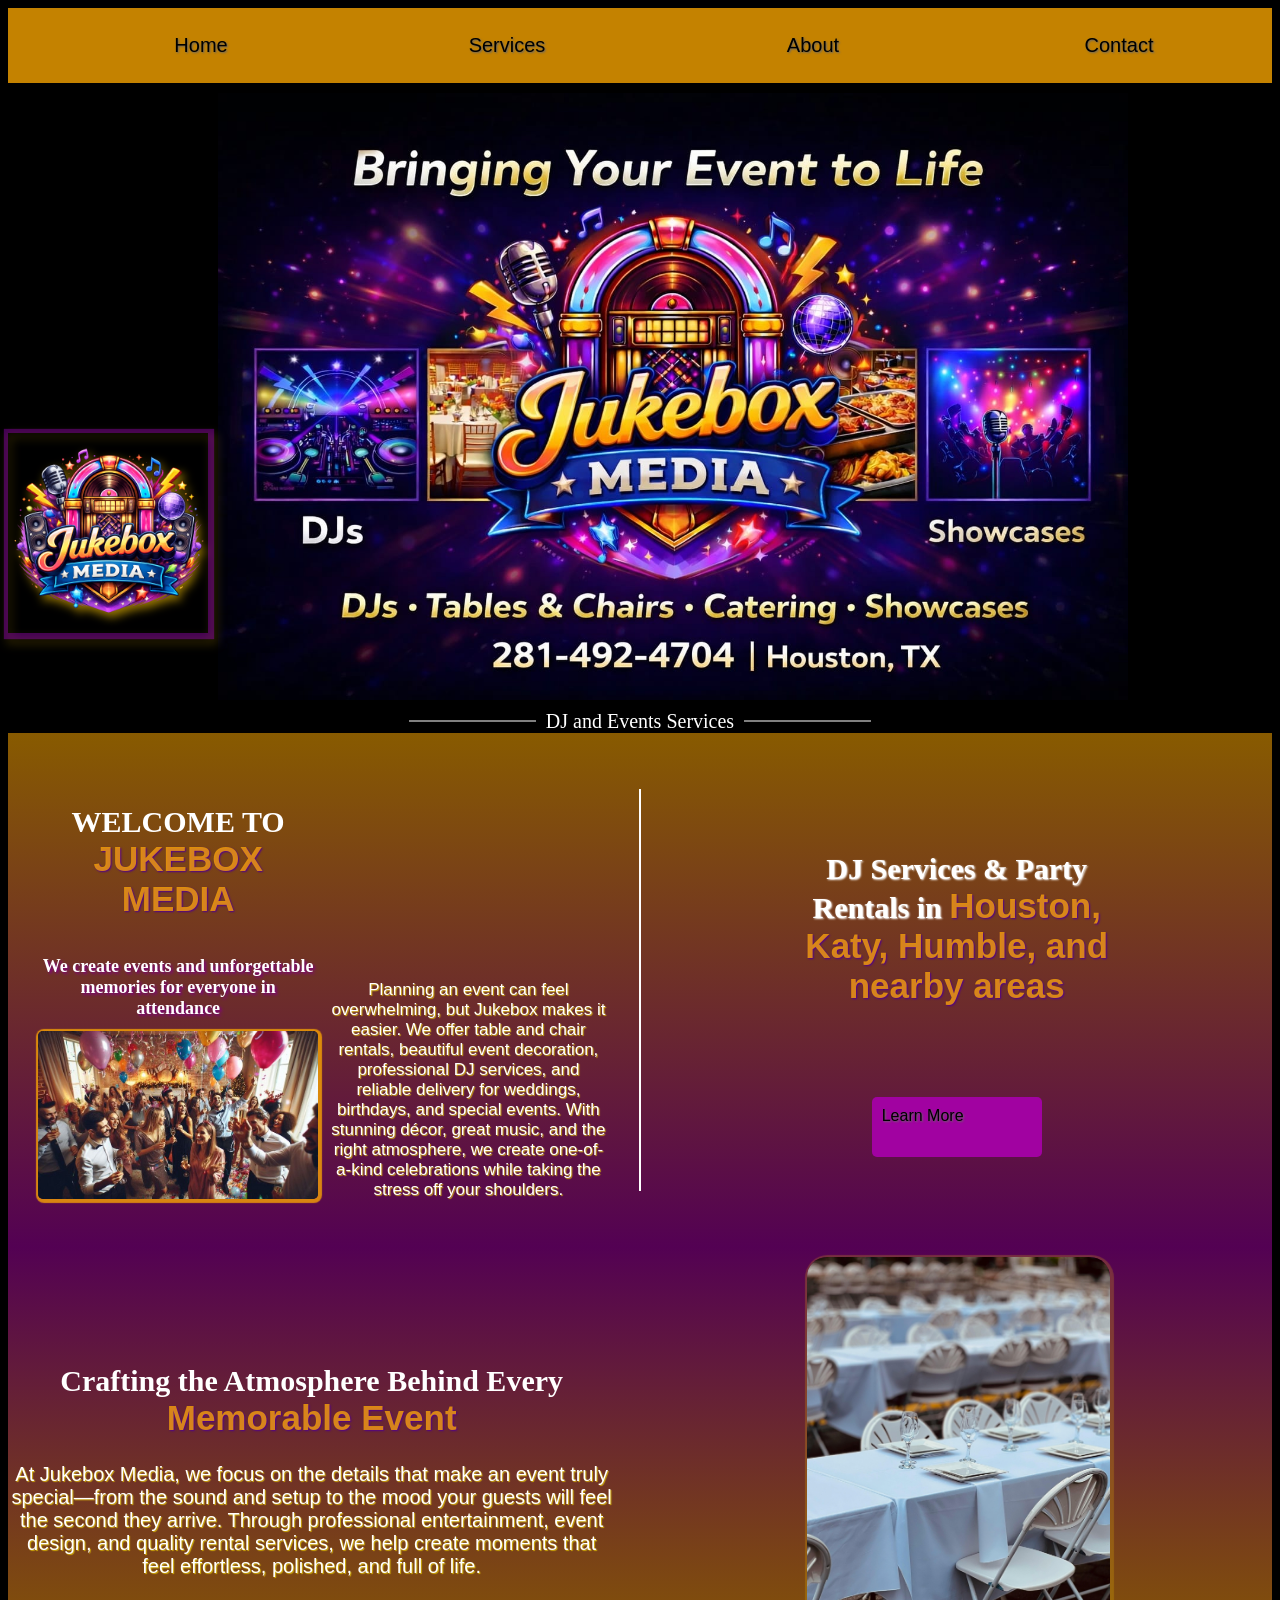
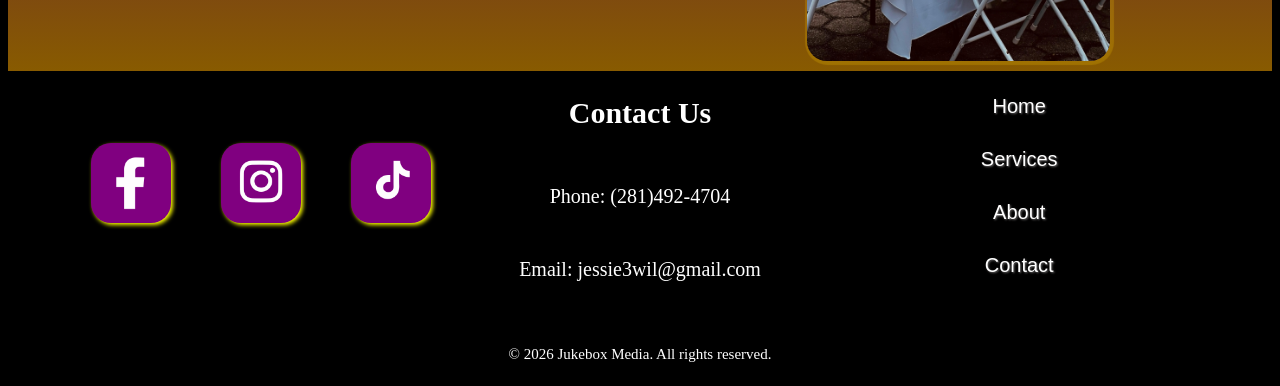
==== index.html @ 6f7a8a5e "Primer commit" ====
<!DOCTYPE html>
<html lang="en">
<head>
    <meta charset="UTF-8">
    <meta name="description" content="Professional DJ services, table and chair rentals, and event decoration in Houston, Katy, Humble, and surrounding areas. We create unforgettable events and lasting memories.">
    <meta name="viewport" content="width=device-width, initial-scale=1.0">
    <link rel="shortcut icon" href="./img/logo.png" type="image/x-icon">
    <link rel="stylesheet" href="./style/style.css">
    <link rel="stylesheet" href="./style/efects.css">
    <link rel="stylesheet" href="./style/sectio1.css">
    <link rel="stylesheet" href="./style/main.css">
    <link rel="stylesheet" href="./style/footer.css">
    <link rel="stylesheet" href="./style/optim.css">
    <title>JukeBox</title>
</head>
<body>
    <header>
        
        <nav class="nav_bar" id="nav">
            <button class="x-btn" id="x-btn">
                X
            </button>
            <ul>
                <li><a href="index.html">Home</a></li>
                <li><a href="services.html">Services</a></li>
                <li><a href="about.html">About</a></li>
                <li><a href="contact.html">Contact</a></li>
            </ul>
        </nav>
        <button class="menu-btn" id="menu-btn">
                ☰
        </button>
        
        <div class="logo_name">

            <img class="logo" src="./img/logo.png" alt="JukeBox Logo">  

            <div class="div-name">
                <img src="./img/img9.jpg" alt="JukeBox Image" class="home-page">
            </div>
            
        </div>

        <div class="service"><div class="bar"></div> DJ and Events Services <div class="bar"></div></div>

        <!-- <img src="./img/" alt="party_events" class="port"> -->
        
    </header>
    <div class="section">
        <div class="section2">
            <div class="section20">
                <h2>WELCOME TO <strong class="stron">JUKEBOX MEDIA</strong></h2>
                <h1 class="mean">We create events and unforgettable memories for everyone in attendance</h1>
                <img src="./img/portada.jpg" alt="Party Events" class="section_img">
            </div>
            <p class="paragraf">
                Planning an event can feel overwhelming, but Jukebox makes it easier. We offer table and chair rentals, beautiful event decoration, professional DJ services, and reliable delivery for weddings, birthdays, and special events. With stunning décor, great music, and the right atmosphere, we create one-of-a-kind celebrations while taking the stress off your shoulders.
            </p>
        </div>

        <div class="line"></div>


        <div class="section3">
            <p class="title_hook">
                DJ Services & Party Rentals in 
                <strong class="important">Houston, Katy, Humble, and nearby areas</strong>
            </p>
            <h2 class="hook">
                
            </h2>
            <!-- <button   class="learn-more">Learn More</button> -->
            <a href="services.html" class="learn-more">Learn More</a>
        </div>
    </div>
    <main class="main">
        <div class="main-div">
            <h2 class="main-div-h2">Crafting the Atmosphere Behind Every <strong class="stron">Memorable Event</strong></h2>
            <span class="main-div-span">
                At Jukebox Media, we focus on the details that make an event truly special—from the sound and setup to the mood your guests will feel the second they arrive. Through professional entertainment, event design, and quality rental services, we help create moments that feel effortless, polished, and full of life.
            </span>
        </div>
        <div class="main-div2">
            <img src="./img/img3.jpg" alt="Event Image" class="main-div-img">
        </div>
    </main>
    <footer>
        <div class="footer">
            <div class="container1">
                    <a href="https://www.facebook.com/share/18eP7RejVk/?mibextid=wwXIfr" target="_blank"><img src="./img/facebook.png" alt="Facebook Icon" class="icon"></a>

                    <a href="https://www.instagram.com/jukebox__media?igsh=aGpxZ21mYmJnamdz&utm_source=qr" target="_blank"><img src="./img/instagram.png" alt="Instagram Icon" class="icon"></a>

                    <a href="https://www.tiktok.com/@jessiejukebox?_r=1&_t=ZT-95Z08Pbz6Ra" target="_blank"><img src="./img/tiktok.png" alt="tiktok Icon" class="icon"></a>
            </div>
            <div class="container">
                <h2 class="footer-h2">Contact Us</h2>
                <p class="footer-p">Phone: (281)492-4704</p>
                <p class="footer-p">Email: jessie3wil@gmail.com</p>
            </div>
            <div class="container">
                <a class="footer-a" href="index.html">Home</a>
                <a class="footer-a" href="services.html">Services</a>
                <a class="footer-a" href="about.html">About</a>
                <a class="footer-a" href="contact.html">Contact</a>
            </div>
        </div>
        <p class="copy">&copy; 2026 Jukebox Media. All rights reserved.</p>
    </footer>
    <script src="script.js"></script>
</body>
</html>
---- style/style.css ----
body{
    /* font-family: Arial, Helvetica, sans-serif; */
    background-color: rgb(0, 0, 0);
}
.menu-btn{
    display: none;
}
.x-btn{
    display: none;
}

header{
    width: 100%;
    height: auto;
    margin: 0px;
    background-color: rgb(0, 0, 0);
    display: flex;
    flex-direction: column;
    align-items: center;
    gap: 10px;
}
.nav_bar{
    width: 100%;
    height: auto;
    /* border: black 1px solid; */
    background-color:rgba(255, 170, 0, 0.77) ;
}
ul{
    width: 100%;
    height: auto;
    

    display: flex;
    flex-direction: row;
    justify-content: space-around;
    align-items: center;
}
li{
    width: 25%;
    height: auto;
    padding: 10px;
    list-style: none;
    text-align: center;
    /* border: 1px solid black; */
}
a{
    width: 100%;
    height: auto;
    padding: 10px;
    text-decoration: none;
    color: black;
    font-size: 20px;
    text-shadow: 1px 1px 2px rgb(103, 101, 101);
    /* border: 1px solid black; */
    font-family: 'Franklin Gothic Medium', 'Arial Narrow', Arial, sans-serif;

    
}
a:hover{
    color: black;
}
.logo_name{
    width: 100%;
    height: auto;
    display: flex;
    flex-direction: row;
    gap: 10px;
}
.logo{
    width: 200px;
    height: 200px;
    margin-top: 340px;
    
    filter: drop-shadow(3px 5px 5px rgba(248, 195, 4, 0.607));
    box-shadow: 1px 1px 1px 5px rgba(208, 0, 255, 0.315);
}
.div-name{
    width: 80%;
    height: auto;
    display: flex;
    flex-direction: column;
    justify-content: center;
    /* border: 1px solid white; */
}

/* .name{
    width: 50%;
    height: auto;
    display: flex;
    justify-content: center;
    align-items: center;
    margin-left: 220px;
    font-size: 90px;
    font-weight: bold;
    border: rgb(75, 75, 75) 1px solid;
    color: rgb(161, 2, 161);
    text-shadow: 2px 5px 2px rgba(255, 221, 0, 0.651);
    box-shadow:1px 1px 1px 2px rgb(75, 75, 75) ;
    background-color: rgba(108, 74, 19, 0.1);
    border-radius: 15px;
} */
/* .name:hover{
    color: rgba(255, 221, 0, 0.651);
    text-shadow: 2px 5px 2px rgb(161, 2, 161);
} */

.home-page{
    width: 100%;
    height: auto;
    display: flex;
    flex-direction: row;
    justify-content: center;
    align-items: center;
}


.service{
    width: 100%;
    height: auto;
    display: flex;
    flex-direction: row;
    justify-content: center;
    align-items: center;
    color: white;
    font-size: 20px;
}
.bar{
    width: 10%;
    height: 2px;
    background-color: grey;
    margin: 0px 10px;
}
.port{
    width: 30%;
    height: 600px;
}
---- style/efects.css ----
.nav_bar {
    list-style: none;
    display: flex;
    gap: 30px;
}

.nav_bar a {
    position: relative;
    text-decoration: none;
    /* color: black; */
    /* font-size: 18px; */
}

.nav_bar a::after {
    content: "";
    position: absolute;
    left: 0;
    bottom: -5px;
    width: 0;
    height: 2px;
    background-color: black;
    transition: width 0.5s ease;
}

.nav_bar a:hover::after {
    width: 100%;
}
---- style/sectio1.css ----
.section{
    width: 100%;
    height: auto;
    display: flex;
    justify-content: center;
    align-items: center;
    /* border: white 1px solid; */
    background: linear-gradient(180deg, rgba(255, 170, 0, 0.532) 0%, rgba(161, 2, 161, 0.518) 100%);
}
.section2{
    width: 50%;
    height: auto;
    padding: 30px;
    display: flex;
    flex-direction: row;
    gap:10px;
    /* border: white 1px solid; */
}
.section20{
    width: 50%;
    height: auto;
    display: flex;
    flex-direction: column;
    justify-content: center;
    align-items: center;
    /* border: 1px solid white; */
}
h2{
    font-size: 30px;
    font-weight: bold;
    color: white;
    text-align: center;
}
.stron{
    font-family: 'Franklin Gothic Medium', 'Arial Narrow', Arial, sans-serif;
    font-size: 35px;
    color: rgba(255, 170, 0, 0.77);
    text-shadow: 1px 1px 2px rgb(81, 0, 138);
}

.mean{
    color: white;
    font-size: 18px;
    text-align: center;
    text-shadow: purple 2px 2px 3px;
}

.paragraf{
    width: 50%;
    height: auto;
    text-align: center;
    /* border: white 1px solid; */
    font-size: 17px;
    padding-top: 200px;
    color: white;
    font-family:'Segoe UI', Tahoma, Geneva, Verdana, sans-serif;
    text-shadow: rgba(255, 230, 0, 0.671) 1px 1px 1px;
}

.section_img{
    width: 100%;
    height: auto;
    box-shadow: 1px 1px 1px 3px rgba(255, 170, 0, 0.77);
    border-radius: 5px;
}


.line{
    width: 1px;
    height: 400px;
    background-color: rgb(255, 5, 255);
    border: 1px solid white;
}

.section3{
    width: 50%;
    height: auto;
    padding: 30px;
    display: flex;
    flex-direction: column;
    justify-content: center;
    align-items: center;
    /* border: yellow 1px solid; */

}

.title_hook{
    width: 60%;
    font-size: 30px;
    font-weight: bold;
    color: white;
    text-align: center;
    text-shadow: 1px 1px 2px white;
}
.important{
    font-family: 'Franklin Gothic Medium', 'Arial Narrow', Arial, sans-serif;
    font-size: 35px;
    color: rgba(255, 170, 0, 0.77);
    text-shadow: 1px 1px 2px rgb(81, 0, 138);
}

.hook{
    color: white;
    font-size: 25px;
    text-align: center;
    text-shadow: purple 2px 2px 3px;
}
.learn-more{
    width: 150px;
    height: 40px;
    background-color: rgb(161, 2, 161);
    font-size: 16px;
    border: none;
    border-radius: 5px;
    cursor: pointer;
    margin-top: 20px;
    /* text-shadow: 1px 1px 2px black; */
    color: black;
}
---- style/main.css ----
.main{
    width: 100%;
    height: auto;
    display: flex;
    flex-direction: row;
    justify-content: center;
    align-items: center;
    gap: 30px;
    background: linear-gradient(360deg, rgba(255, 170, 0, 0.532) 0%, rgba(161, 2, 161, 0.518) 100%);
}
.main-div{
    width: 48%;
    height: auto;
    display: flex;
    flex-direction: column;
    justify-content: center;
    /* border: 1px solid black; */
}
.main-div-h2{
    font-size: 30px;
    font-weight: bold;
    color: white;
    text-align: center;
}
.main-div-span{
    width: 100%;
    height: auto;
    text-align: center;
    /* border: black 1px solid; */
    font-size: 20px;
    
    color: white;
    font-family:'Segoe UI', Tahoma, Geneva, Verdana, sans-serif;
    text-shadow: rgba(255, 230, 0, 0.671) 1px 1px 1px;
}

.main-div2{
    width: 48%;
    height: auto;
    padding: 10px;
    display: flex;
    justify-content: center;
    align-items: center;
}
.main-div-img{
    width: 50%;
    height: auto;
    border-radius: 20px;
    box-shadow: 1px 1px 1px 3px rgba(250, 205, 3, 0.217);
}
---- style/footer.css ----
footer{
    width: 100%;
    height: auto;
    display: flex;
    flex-direction: column;
    justify-content: center;
    align-items: center;
    gap: 30px;
    background: black;
}
.footer{
    width: 100%;
    height: auto;
    display: flex;
    flex-direction: row;
    justify-content: center;
    align-items: center;
}
.icon{
    width: 80px;
    height: auto;
    background: purple;
    border-radius: 20px;
    /* box-shadow:  0 8px 20px rgba(244, 156, 4, 0.815); */
    filter: drop-shadow(2px 2px 2px yellow);
    
}
.container{
    width: 30%;
    height: auto;
    display: flex;
    flex-direction: column;
    justify-content: center;
    align-items: center;
    text-align: center;
    gap: 10px;
    /* border: 1px solid white; */
}
.container1{
    width: 30%;
    height: auto;
    display: flex;
    flex-direction: row;
    justify-content: center;
    align-items: center;
    text-align: center;
    gap: 10px;
    /* border: 1px solid white; */
}
.footer-h2{
    color: white;
    font-size: 30px;
}
.footer-p{
    color: white;
    font-size: 20px;
}
.footer-a{
    color: white;
    font-size: 20px;
    text-decoration: none;
}
.copy{
    color: white;
    font-size: 15px;
}
---- style/optim.css ----
@media (min-width: 2000px) and (max-width: 2560px) {
    a{
        font-size: 45px;
    }
    .logo{
        width: 330px;
        height: 330px;
        margin-top: 575px;
    }
    h2{
        font-size: 75px;
    }
    .stron{
        font-size: 80px;
    }
    .mean{
        font-size: 50px;
    }
    .section_img{
        width: 100%;
        height: auto;
    }
    .paragraf{
        font-size: 33px;
        margin-top: 300px;
    }
    .title_hook{
        font-size: 75px;
    }
    .important{
        font-size: 80px;
    }
    .learn-more{
        width: 250px;
        height: auto;
        font-size: 40px;
        padding: 20px 40px;
        text-align: center;
    }
    .main-div-h2{
        font-size: 70px;
    }
    .main-div-span{
        font-size: 35px;
    }

    /* ---------------------------------------------footer------------------------------ */

    .container1{
        width: 35%;
        height: auto;
        padding: 50px;
    }

    .icon{
        width: 180px;
        height: 180px;
    }
    .footer-h2{
        font-size: 60px;
    }
    .footer-p{
        font-size: 45px;
    }
    .footer-a{
        font-size: 40px;
    }
    .copy{
        font-size: 30px;
        color: rgba(255, 196, 0, 0.715);
    }

    /* ----------------------------------------------services------------------------------ */
    

    #service-h2{
        color: rgba(255, 196, 0, 0.715);
        font-size: 50px;
    }
    .service-h2{
        color: rgba(255, 196, 0, 0.715);
        font-size: 60px;
    }
    .service-p{
        font-size: 35px;
    }

    /* -----------------------------------------------about------------------------------ */
    .p-about{
        font-size: 50px;
    }
    #p-about{
        font-size: 50px;
    }
    .img-about{
        width: 30%;
        height: auto;
    }

    /* -----------------------------------------------contact------------------------------ */
    .contact-hook{
        width: 96%;
        height: auto;
        border:1px solid black;
    }
    .contact-p{
        width: 95%;
        height: auto;
        font-size: 45px;
    }
    
    label{
        /* border: 1px solid black; */
        font-size: 45px;
    }
    .box{
        width: 50%;
        height: auto;
    }
    
    #eventDate,#guestCount,
    #theme,#tables,#catering,#eventDetails,#email
    {
        width: 50%;
        height: 100px;
    }
    .btn{
        width: 675px;
        height: 80px;
        font-size: 40px;
    }
    .box2{
        width: 50px;
        height: 50px;
    }
    input{
        font-size: 35px;
    }
    #catering{
        font-size: 35px;
    }
    input::placeholder,
    textarea::placeholder {
        font-size: 40px;
    }
    option{
        font-size: 20px;
    }
    
}
@media (min-width: 1200px) and (max-width: 1440px){
    a{
        font-size: 20px;
    }
    .home-page{
        width: 90%;
        height: auto;
    }
    /* ------------contact----------------- */

    label{
        width: 80%;
        height: auto;
        font-size: 25px;
        text-align: center;
    }
    input{
        width: 50%;
        height: 60px;
        font-size: 20px;
    }
    .catering{
        width: 50%;
        height: 50px;
        font-size: 20px;
    }

    .box{
        width: 60%;
        height: auto;
        /* border: 5px solid black; */
    }
    textarea{
        width: 50%;
        height: auto;
        font-size: 20px;
    }
    /* .box2{
        width: 100px;
        height: auto;
    } */
}

@media (min-width: 900px) and (max-width:1024px){
    a{
        font-size: 19px;
    }
    .logo{
        width: 150px;
        height: 150px;

        margin-top: 220px;
    }
    .mean{
        font-size: 20px;
    }
    .paragraf{
        font-size: 15px;
    }
    .section3{
        width: 40%;
        height: auto ;
    }
    .learn-more{
        height: auto;
        font-size: 25px;
        text-align: center;
    }
    /* -------------------------------about---------------------------- */

    .p-about{
        width: 70%;
        height: auto;
        font-size: 25px;
        border: 1px solid white;
        border-radius: 20px;
        box-shadow: 1px 1px 1px 2px rgb(255, 221, 0);
        padding: 20px;
    }

    /* -----------------------------contact--------------------------- */
    .contact-p{
        width: 90%;
        height: auto;
        font-size: 20px;
    }
    
    label{
        font-size: 25px;
    }
    input{
        width: 60%;
        height: 50px;
        font-size: 20px;
        /* border: 1px solid red; */
    }
    textarea{
        width: 60%;
        height: auto;
    }
    .box{
        width: 150px;
        height: auto;
        /* border: 1px solid black; */
        text-align: center;
    }
    .catering{
        width: 40%;
        height: 40px;
        font-size: 20px;
    }
    option{
        font-size: 15px;
    }
}

@media (min-width: 765px) and (max-width: 852px){
    .logo-name{
        width: 100%;
        height: auto;
        align-items: center;
    }
    .div-name{
        width: 100%;
        height: auto;
        align-items: center;
    }
    .home-page{
        width: 100%;
        height: auto;
        /* margin-left: 150px; */
    }
    .logo{
        display: none;
    }
    .section{
        width: 100%;
        height: auto;

        display: flex;
        flex-direction: column;
        justify-content: center;
        text-align: center;
    }
    .section2{
        width: 90%;
        height: auto;
        /* border: 1px solid white; */
        display: flex;
        flex-direction: column;
        justify-content: center;
        align-items: center;
        
    }
    .section20{
        width: 100%;
        height: auto;
        /* border: 1px solid black; */
        display: flex;
        flex-direction: column;
        justify-content: center;
        text-align: center;
    }
    .mean{
        font-size: 25px;
    }
    .section_img{
        width: 90%;
        height: auto;
        align-items: center;
    }
    .paragraf{
        width: 90%;
        height: auto;

        font-size: 25px;
        text-align: center;
        /* border: 1px solid black; */
        padding: 6%;
        margin: 0%;

        
    }
    .line{
        width: 90%;
        height: 1px;
    }
    .section3{
        width: 90%;
        height: auto;
        display: flex;
        flex-direction: column;
        justify-content: center;
        align-items: center;
        /* border: 1px solid white; */
    }
    .learn-more{
        width: 50%;
        height: auto;
        text-align: center;
        font-size: 25px;
    }
    .main{
        width: 100%;
        height: auto;

        display: flex;
        flex-direction: column;
        justify-content: center;
        align-items: center;
        /* border: 1px solid white; */
    }
    .main-div{
        width: 100%;
        height: auto;
        /* border: 5px solid black; */
    }
    .main-div2{
        width: 80%;
        height: auto;
    }
    .main-div-img{
        width: 50%;
        height: auto;
    }

    .footer{
        width: 100%;
        height: auto;

        display: flex;
        flex-direction: column;
        align-items: center;
        /* border: 1px solid white; */
    }
    .container{
        width: 90%;
        height: auto;
    }
    .footer-h2{
        width: 100%;
        height: auto;
        font-size: 40px;
    }
    .footer-p{
        width: 100%;
        height: auto;
        font-size: 30px;
    }
    .footer-a{
        font-size: 30px;
    }
    .copy{
        font-size: 20px;
        color: rgb(255, 187, 0);
        /* border: 1px solid white; */
    }

    /* ---------------------------------service----------------------- */
    .service-div{
        width: 100%;
        height: auto;
        display: flex;
        flex-direction: column;
        align-items: center;
        /* border: 1px solid white; */
    }
    .service-des{
        width: 100%;
        height: auto;
        /* border: 1px solid white; */
    }
    .service-p{
        width: 90%;
        height: auto;
        font-size: 20px;
    }
    .service-h2{
        width: 90%;
        height: auto;
        font-size: 30px;
        /* border: 1px solid white; */
    }
    .service-img{
        width: 50%;
        height: auto;
    }
    /* ---------------------------------------------------about--------------------------- */
    .main-about{
        width: 100%;
        height: auto;
        display: flex;
        flex-direction: column;
        align-items: center;
        /* border: 1px solid white; */
    }
    .p-about{
        width: 80%;
        height: auto;
        font-size: 25px;
        text-align: center;
        /* border: 1px solid white; */
    }
    .service{
        font-size: 30px;
        color: rgb(255, 157, 0);
    }
    
    /* -------------------------------------------------------contact----------------------- */
    
    .contact-hook{
        width: 100%;
        height: auto;
        margin: 0px;
        padding: 0px;
    }
    .contact-p{
        width: 70%;
        height: auto;
        font-size: 20px;
    }
    .div-form{
        width: 100%;
        height: auto;
        padding: 0px;
    }
    .form-group{
        width: 100%;
        height: auto;
        /* border: 1px solid white; */
    }
    .box{
        width: 200px;
        height: auto;
    }
    form{
        width: 100%;
        height: auto;
        /* border: 6px solid rgb(255, 0, 0); */
    }
    label{
        width: 100%;
        height: auto;
        font-size: 25px;
        text-align: center;
    }
    .catering{
        width: 50%;
        height: 30px;
        font-size: 17px;
    }
    input{
        width: 70%;
        height: 35px;
        font-size: 17px;
        
    }
    textarea{
        width: 70%;
        height: auto;
        font-size: 17px;
    }
    .btn{
        width: 300px;
        height: auto;
    }

}
@media (min-width: 390px) and (max-width: 430px){

.x-btn{
        display: block;
        width: 50px;
        height: 50px;
        color: rgb(255, 157, 0);
        /* position: absolute;
        top: 0px;
        right: 0px;  */
        font-size: 20px;
        border-radius: 10px;
        background-color: black;
        margin-left: 100px;
        margin-bottom: -10px;
    }
    .nav_bar{
        display: none;
    }
    .nav_bar.visible{
        width: 50%;
        height: auto;
        display: flex;
        flex-direction: column;
        align-items: center;
        position: absolute;
        top: 0px;
        right: 10px;
        border-radius: 10px;
        background-color: black;
    }
    ul{
        width: 100%;
        height: auto;
        display: flex;
        flex-direction: column;
        align-items: center;
        /* border: 1px solid white; */
        padding: 0px;
        margin: 0px;
        gap: 10px;
    }
    li{
        width: 60%;
        height: auto;
        text-align: center;
        /* border: 1px solid white; */
    }

    a{
        text-align: center;
        font-size: 15px;
        color: white;
    }
    .menu-btn{
        display: block;
        width: 100%;
        height: auto;
        font-size: 28px;
        color: black;
        background-color:rgb(255, 162, 0) ;
        
    }


    a{
        font-size: 15px;
    }
    .logo{
        display: none;
    }
    .div-name{
        width: 100%;
        height: auto;
    }
    .home-page{
        width: 100%;
        height: auto;
    }
    .service{
        color: rgb(255, 153, 0);
    }
    .section{
        width: 100%;
        height: auto;
        display: flex;
        flex-direction: column;
        justify-content: center;

    }
    .section2{
        width: 85%;
        height: auto;
        display: flex;
        flex-direction: column;
        justify-content: center;
        align-items: center;
        /* border: 1px solid white; */
    }
    .section20{
        width: 90%;
        height: auto;
    
    }
    .paragraf{
        width: 90%;
        height: auto;
        padding: 0px;
    }
    .line{
        width: 90%;
        height: 1px;
    }
    .section3{
        width: 90%;
        height: auto;
    }
    .title_hook{
        width: 100%;
        height: auto;
    }
    .learn-more{
        padding: 5px;
        font-size: 25px;
        text-align: center;
    }

    .main{
        width: 100%;
        height: auto;
        display:flex;
        flex-direction: column;
        justify-content: center;
        align-items: center;
    }
    .main-div{
        width: 100%;
        height: auto;
    }
    .main-div-h2{
        width: 95%;
        height: auto;
    }
    .main-div-span{
        width: 95%;
        height: auto;
    }
    .main-div-2{
        width: 100%;
        height: auto;
    }
    .main-div-img{
        width: 100%;
        height: auto;
    }

    /* -------------------------------------footer--------------------- */
    .footer{
        width: 100%;
        height: auto;

        display: flex;
        flex-direction: column;
        justify-content: center;
        align-items: center;
        margin-top: 100px;
    }
    .container{
        width: 95%;
        height: auto;
    }
    .copy{
        color: rgb(255, 140, 0);
    }

/* -----------------------------------------------------services-------------------------------- */
    .service-div{
        width: 90%;
        height: auto;
        display: flex;
        flex-direction: column;
        justify-content: center;
        align-items: center;
    }

    .service-des{
        width: 90%;
        height: auto;
        display: flex;
        flex-direction: column;
        justify-content: center;
        align-items: center;
    }
    .service-img{
        width: 100%;
        height: auto;
    }
    /* -------------------------------------------------about----------------------------------- */

    .main-about{
        width: 95%;
        height: auto;
    }
    .p-about{
        width: 95%;
        height: auto;
        font-size: 13px;
    }

    /* ------------------------------------------------------contact--------------------- */

    .contac-hook{
        width: 100%;
        height: auto;
        padding: 0;
        margin: 0;
        align-items: center;
    }
    .contact-p{
        width: 100%;
        height: auto;
        font-size: 17px;
        padding: 0%;
        margin: 0;
    }
    .div-form{
        width: 100%;
        height: auto;
        padding: 0;
        margin: 0;
    }
    label{
        font-size: 18px;
    }
    input{
        width: 100%;
        height: 40px;
        font-size: 15px;
    }
    .box{
        width: 150px;
        height: auto;
        /* border: 1px solid black; */
    }
    .catering{
        width: 80%;
        height: auto;
        font-size: 18px;
    }
    textarea{
        width: 100%;
        height: auto;
    }
    .btn{
        width: 100%;
        height: auto;
        font-size: 18px;
    }

}

@media (min-width: 325px) and (max-width: 375px){
    .x-btn{
        display: block;
        width: 50px;
        height: 50px;
        color: rgb(255, 157, 0);
        /* position: absolute;
        top: 0px;
        right: 0px;  */
        font-size: 20px;
        border-radius: 10px;
        background-color: black;
        margin-left: 100px;
        margin-bottom: -10px;
    }
    .nav_bar{
        display: none;
    }
    .nav_bar.visible{
        width: 50%;
        height: auto;
        display: flex;
        flex-direction: column;
        align-items: center;
        position: absolute;
        top: 0px;
        right: 10px;
        border-radius: 10px;
        background-color: black;
    }
    ul{
        width: 100%;
        height: auto;
        display: flex;
        flex-direction: column;
        align-items: center;
        /* border: 1px solid white; */
        padding: 0px;
        margin: 0px;
        gap: 10px;
    }
    li{
        width: 60%;
        height: auto;
        text-align: center;
        /* border: 1px solid white; */
    }

    a{
        text-align: center;
        font-size: 15px;
        color: white;
    }
    .menu-btn{
        display: block;
        width: 100%;
        height: auto;
        font-size: 20px;
        color: black;
        background-color:rgb(255, 162, 0) ;
        
    }
    a{
        font-size: 15px;
    }
    .logo{
        display: none;
    }
    .div-name{
        width: 100%;
        height: auto;
    }
    .home-page{
        width: 100%;
        height: auto;
    }
    .service{
        color: rgb(255, 153, 0);
    }
    .section{
        width: 100%;
        height: auto;
        display: flex;
        flex-direction: column;
        justify-content: center;

    }
    .section2{
        width: 85%;
        height: auto;
        display: flex;
        flex-direction: column;
        justify-content: center;
        align-items: center;
        /* border: 1px solid white; */
    }
    .section20{
        width: 90%;
        height: auto;
    
    }
    .paragraf{
        width: 90%;
        height: auto;
        padding: 0px;
    }
    .line{
        width: 90%;
        height: 1px;
    }
    .section3{
        width: 90%;
        height: auto;
    }
    .title_hook{
        width: 100%;
        height: auto;
    }
    .learn-more{
        padding: 5px;
        font-size: 25px;
        text-align: center;
    }

    .main{
        width: 100%;
        height: auto;
        display:flex;
        flex-direction: column;
        justify-content: center;
        align-items: center;
    }
    .main-div{
        width: 100%;
        height: auto;
    }
    .main-div-h2{
        width: 95%;
        height: auto;
    }
    .main-div-span{
        width: 95%;
        height: auto;
    }
    .main-div-2{
        width: 100%;
        height: auto;
    }
    .main-div-img{
        width: 100%;
        height: auto;
    }

    /* -------------------------------------footer--------------------- */
    .footer{
        width: 100%;
        height: auto;

        display: flex;
        flex-direction: column;
        justify-content: center;
        align-items: center;
    }
    .container1{
        width: 95%;
        height: auto;
    }
    /* .icon{
        width: 60px;
        height: auto;
    }
    .container{
        width: 95%;
        height: auto;
    } */
    .copy{
        color: rgb(255, 140, 0);
    }

/* -----------------------------------------------------services-------------------------------- */
    .service-div{
        width: 90%;
        height: auto;
        display: flex;
        flex-direction: column;
        justify-content: center;
        align-items: center;
    }

    .service-des{
        width: 90%;
        height: auto;
        display: flex;
        flex-direction: column;
        justify-content: center;
        align-items: center;
    }
    .service-img{
        width: 100%;
        height: auto;
    }
    /* -------------------------------------------------about----------------------------------- */

    .main-about{
        width: 95%;
        height: auto;
    }
    .p-about{
        width: 95%;
        height: auto;
        font-size: 18px;
    }

    /* ------------------------------------------------------contact--------------------- */

    .contac-hook{
        width: 100%;
        height: auto;
        padding: 0;
        margin: 0;
        align-items: center;
    }
    .contact-p{
        width: 100%;
        height: auto;
        font-size: 17px;
        padding: 0%;
        margin: 0;
    }
    .div-form{
        width: 100%;
        height: auto;
        padding: 0;
        margin: 0;
    }
    label{
        font-size: 18px;
    }
    input{
        width: 100%;
        height: 40px;
        font-size: 15px;
    }
    .box{
        width: 150px;
        height: auto;
    }
    .catering{
        width: 80%;
        height: auto;
        font-size: 18px;
    }
    textarea{
        width: 100%;
        height: auto;
    }
    .btn{
        width: 100%;
        height: auto;
        font-size: 18px;
    }
}
@media (max-width: 320px){
    
    .x-btn{
        display: block;
        width: 50px;
        height: 50px;
        color: rgb(255, 157, 0);
        /* position: absolute;
        top: 0px;
        right: 0px;  */
        font-size: 20px;
        border-radius: 10px;
        background-color: black;
        margin-left: 100px;
        margin-bottom: -10px;
    }
    .nav_bar{
        display: none;
    }
    .nav_bar.visible{
        width: 50%;
        height: auto;
        display: flex;
        flex-direction: column;
        align-items: center;
        position: absolute;
        top: 0px;
        right: 10px;
        border-radius: 10px;
        background-color: black;
    }
    ul{
        width: 100%;
        height: auto;
        display: flex;
        flex-direction: column;
        align-items: center;
        /* border: 1px solid white; */
        padding: 0px;
        margin: 0px;
        gap: 10px;
    }
    li{
        width: 60%;
        height: auto;
        text-align: center;
        /* border: 1px solid white; */
    }

    a{
        text-align: center;
        font-size: 15px;
        color: white;
    }
    .menu-btn{
        display: block;
        width: 100%;
        height: auto;
        font-size: 20px;
        color: black;
        background-color:rgb(255, 162, 0) ;
        
    }
        .logo{
        display: none;
    }
    .div-name{
        width: 100%;
        height: auto;
    }
    .home-page{
        width: 100%;
        height: auto;
    }
    .service{
        color: rgb(255, 153, 0);
    }
    .section{
        width: 100%;
        height: auto;
        display: flex;
        flex-direction: column;
        justify-content: center;

    }
    .section2{
        width: 85%;
        height: auto;
        display: flex;
        flex-direction: column;
        justify-content: center;
        align-items: center;
        /* border: 1px solid white; */
    }
    .section20{
        width: 90%;
        height: auto;
    
    }
    .paragraf{
        width: 90%;
        height: auto;
        padding: 0px;
    }
    .line{
        width: 90%;
        height: 1px;
    }
    .section3{
        width: 90%;
        height: auto;
    }
    .title_hook{
        width: 100%;
        height: auto;
    }
    .learn-more{
        padding: 5px;
        font-size: 25px;
        text-align: center;
    }

    .main{
        width: 100%;
        height: auto;
        display:flex;
        flex-direction: column;
        justify-content: center;
        align-items: center;
    }
    .main-div{
        width: 100%;
        height: auto;
    }
    .main-div-h2{
        width: 95%;
        height: auto;
    }
    .main-div-span{
        width: 95%;
        height: auto;
    }
    .main-div-2{
        width: 100%;
        height: auto;
    }
    .main-div-img{
        width: 100%;
        height: auto;
    }

    /* -------------------------------------footer--------------------- */
    .footer{
        width: 100%;
        height: auto;

        display: flex;
        flex-direction: column;
        justify-content: center;
        align-items: center;
    }
    .container{
        width: 95%;
        height: auto;
    }
    .copy{
        color: rgb(255, 140, 0);
    }

/* -----------------------------------------------------services-------------------------------- */
    .service-div{
        width: 90%;
        height: auto;
        display: flex;
        flex-direction: column;
        justify-content: center;
        align-items: center;
    }

    .service-des{
        width: 90%;
        height: auto;
        display: flex;
        flex-direction: column;
        justify-content: center;
        align-items: center;
    }
    .service-img{
        width: 100%;
        height: auto;
    }
    /* -------------------------------------------------about----------------------------------- */

    .main-about{
        width: 95%;
        height: auto;
    }
    .p-about{
        width: 95%;
        height: auto;
        font-size: 18px;
    }

    /* ------------------------------------------------------contact--------------------- */

    .contac-hook{
        width: 100%;
        height: auto;
        padding: 0;
        margin: 0;
        align-items: center;
    }
    .contact-p{
        width: 100%;
        height: auto;
        font-size: 17px;
        padding: 0%;
        margin: 0;
    }
    .div-form{
        width: 100%;
        height: auto;
        padding: 0;
        margin: 0;
    }
    label{
        font-size: 15px;
    }
    input{
        width: 100%;
        height: 40px;
        font-size: 15px;
    }
    .box{
        width: 150px;
        height: auto;
        /* border: 1px solid black; */
    }
    .catering{
        width: 80%;
        height: auto;
        font-size: 15px;
    }
    textarea{
        width: 100%;
        height: auto;
    }
    .btn{
        width: 100%;
        height: auto;
        font-size: 15px;
    }
}
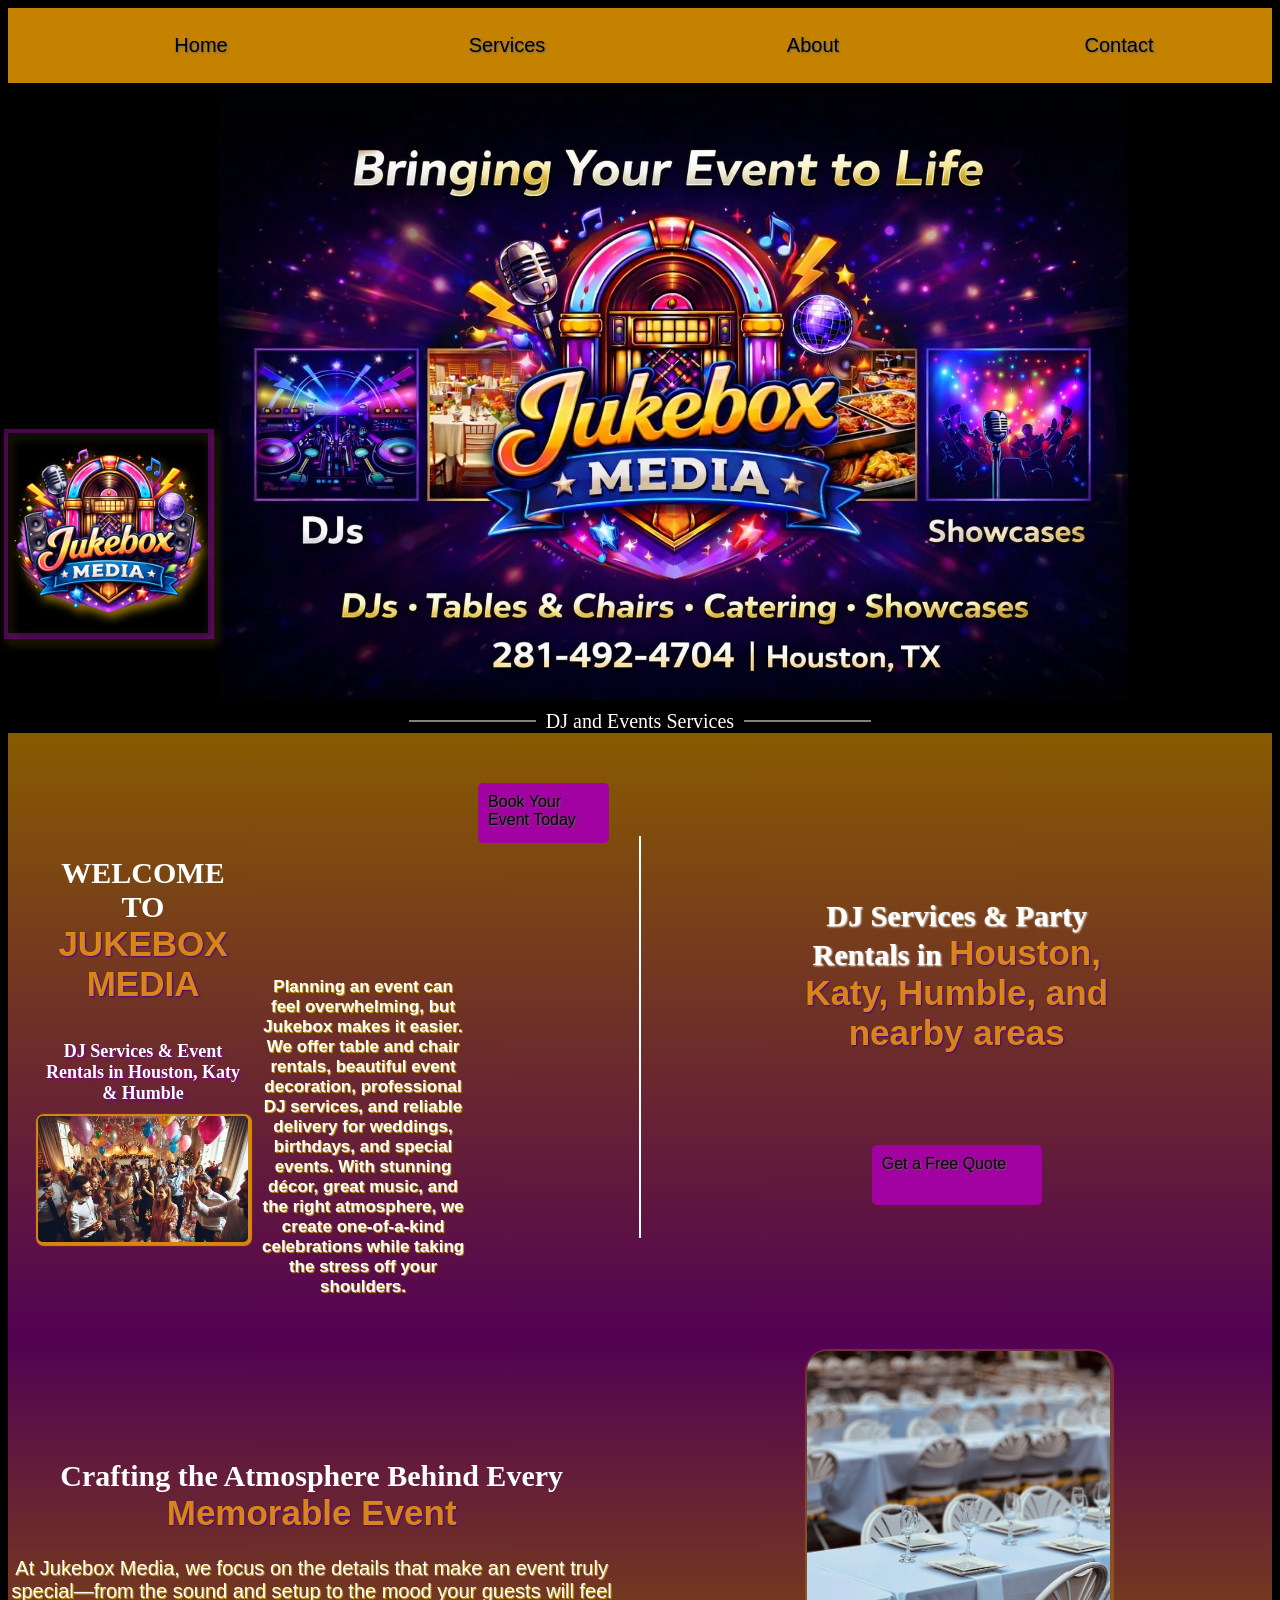
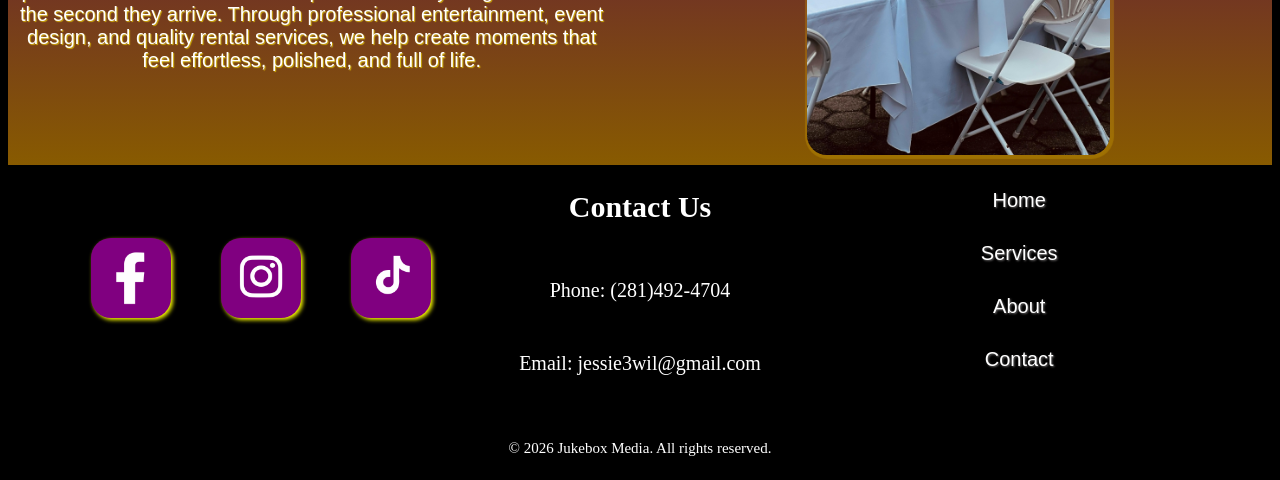
==== commit 31fb286d: "updating structure of html" ====
--- a/index.html
+++ b/index.html
@@ -12,7 +12,7 @@
     <link rel="stylesheet" href="./style/main.css">
     <link rel="stylesheet" href="./style/footer.css">
     <link rel="stylesheet" href="./style/optim.css">
-    <title>JukeBox</title>
+    <title>DJ Services & Event Rentals in Houston | Jukebox Media</title>
 </head>
 <body>
     <header>
@@ -51,12 +51,13 @@
         <div class="section2">
             <div class="section20">
                 <h2>WELCOME TO <strong class="stron">JUKEBOX MEDIA</strong></h2>
-                <h1 class="mean">We create events and unforgettable memories for everyone in attendance</h1>
+                <h1 class="mean">DJ Services & Event Rentals in Houston, Katy & Humble</h1>
                 <img src="./img/portada.jpg" alt="Party Events" class="section_img">
             </div>
-            <p class="paragraf">
+            <h2 class="paragraf">
                 Planning an event can feel overwhelming, but Jukebox makes it easier. We offer table and chair rentals, beautiful event decoration, professional DJ services, and reliable delivery for weddings, birthdays, and special events. With stunning décor, great music, and the right atmosphere, we create one-of-a-kind celebrations while taking the stress off your shoulders.
-            </p>
+            </h2>
+            <a href="contact.html" class="learn-more">Book Your Event Today</a>
         </div>
 
         <div class="line"></div>
@@ -71,7 +72,7 @@
                 
             </h2>
             <!-- <button   class="learn-more">Learn More</button> -->
-            <a href="services.html" class="learn-more">Learn More</a>
+            <a href="contact.html" class="learn-more">Get a Free Quote</a>
         </div>
     </div>
     <main class="main">
--- a/style/optim.css
+++ b/style/optim.css
@@ -516,6 +516,267 @@
         height: auto;
     }
 
+}
+@media (min-width: 431px) and (max-width: 480px){
+    .x-btn{
+        display: block;
+        width: 50px;
+        height: 50px;
+        color: rgb(255, 157, 0);
+        /* position: absolute;
+        top: 0px;
+        right: 0px;  */
+        font-size: 20px;
+        border-radius: 10px;
+        background-color: black;
+        margin-left: 100px;
+        margin-bottom: -10px;
+    }
+    .nav_bar{
+        display: none;
+    }
+    .nav_bar.visible{
+        width: 50%;
+        height: auto;
+        display: flex;
+        flex-direction: column;
+        align-items: center;
+        position: absolute;
+        top: 0px;
+        right: 10px;
+        border-radius: 10px;
+        background-color: black;
+    }
+    ul{
+        width: 100%;
+        height: auto;
+        display: flex;
+        flex-direction: column;
+        align-items: center;
+        /* border: 1px solid white; */
+        padding: 0px;
+        margin: 0px;
+        gap: 10px;
+    }
+    li{
+        width: 60%;
+        height: auto;
+        text-align: center;
+        /* border: 1px solid white; */
+    }
+
+    a{
+        text-align: center;
+        font-size: 15px;
+        color: white;
+    }
+    .menu-btn{
+        display: block;
+        width: 100%;
+        height: auto;
+        font-size: 28px;
+        color: black;
+        background-color:rgb(255, 162, 0) ;
+        
+    }
+
+
+    a{
+        font-size: 15px;
+    }
+    .logo{
+        display: none;
+    }
+    .div-name{
+        width: 100%;
+        height: auto;
+    }
+    .home-page{
+        width: 100%;
+        height: auto;
+    }
+    .service{
+        color: rgb(255, 153, 0);
+    }
+    .section{
+        width: 100%;
+        height: auto;
+        display: flex;
+        flex-direction: column;
+        justify-content: center;
+
+    }
+    .section2{
+        width: 85%;
+        height: auto;
+        display: flex;
+        flex-direction: column;
+        justify-content: center;
+        align-items: center;
+        /* border: 1px solid white; */
+    }
+    .section20{
+        width: 90%;
+        height: auto;
+    
+    }
+    .paragraf{
+        width: 90%;
+        height: auto;
+        padding: 0px;
+    }
+    .line{
+        width: 90%;
+        height: 1px;
+    }
+    .section3{
+        width: 90%;
+        height: auto;
+    }
+    .title_hook{
+        width: 100%;
+        height: auto;
+    }
+    .learn-more{
+        width: 300px;
+        height: auto;
+        padding: 5px;
+        font-size: 25px;
+        text-align: center;
+    }
+
+    .main{
+        width: 100%;
+        height: auto;
+        display:flex;
+        flex-direction: column;
+        justify-content: center;
+        align-items: center;
+    }
+    .main-div{
+        width: 100%;
+        height: auto;
+    }
+    .main-div-h2{
+        width: 95%;
+        height: auto;
+    }
+    .main-div-span{
+        width: 95%;
+        height: auto;
+    }
+    .main-div-2{
+        width: 100%;
+        height: auto;
+    }
+    .main-div-img{
+        width: 100%;
+        height: auto;
+    }
+
+    /* -------------------------------------footer--------------------- */
+    .footer{
+        width: 100%;
+        height: auto;
+
+        display: flex;
+        flex-direction: column;
+        justify-content: center;
+        align-items: center;
+        margin-top: 100px;
+    }
+    .container{
+        width: 95%;
+        height: auto;
+    }
+    .copy{
+        color: rgb(255, 140, 0);
+    }
+
+/* -----------------------------------------------------services-------------------------------- */
+    .service-div{
+        width: 90%;
+        height: auto;
+        display: flex;
+        flex-direction: column;
+        justify-content: center;
+        align-items: center;
+    }
+
+    .service-des{
+        width: 90%;
+        height: auto;
+        display: flex;
+        flex-direction: column;
+        justify-content: center;
+        align-items: center;
+    }
+    .service-img{
+        width: 100%;
+        height: auto;
+    }
+    /* -------------------------------------------------about----------------------------------- */
+
+    .main-about{
+        width: 95%;
+        height: auto;
+    }
+    .p-about{
+        width: 95%;
+        height: auto;
+        font-size: 13px;
+    }
+
+    /* ------------------------------------------------------contact--------------------- */
+
+    .contac-hook{
+        width: 100%;
+        height: auto;
+        padding: 0;
+        margin: 0;
+        align-items: center;
+    }
+    .contact-p{
+        width: 95%;
+        height: auto;
+        font-size: 15px;
+        padding: 3%;
+        margin: 0;
+        color: white;
+    }
+    .div-form{
+        width: 100%;
+        height: auto;
+        padding: 0;
+        margin: 0;
+    }
+    label{
+        font-size: 18px;
+    }
+    input{
+        width: 100%;
+        height: 40px;
+        font-size: 15px;
+    }
+    .box{
+        width: 150px;
+        height: auto;
+        /* border: 1px solid black; */
+    }
+    .catering{
+        width: 80%;
+        height: auto;
+        font-size: 18px;
+    }
+    textarea{
+        width: 100%;
+        height: auto;
+    }
+    .btn{
+        width: 100%;
+        height: auto;
+        font-size: 18px;
+    }
 }
 @media (min-width: 390px) and (max-width: 430px){
 
@@ -639,6 +900,8 @@
         height: auto;
     }
     .learn-more{
+        width: 300px;
+        height: auto;
         padding: 5px;
         font-size: 25px;
         text-align: center;
@@ -897,8 +1160,10 @@
         height: auto;
     }
     .learn-more{
+        width: 300px;
+        height: auto;
         padding: 5px;
-        font-size: 25px;
+        font-size: 20px;
         text-align: center;
     }
 
@@ -1157,8 +1422,10 @@
         height: auto;
     }
     .learn-more{
+        width: 200px;
+        height: auto;
         padding: 5px;
-        font-size: 25px;
+        font-size: 20px;
         text-align: center;
     }
 
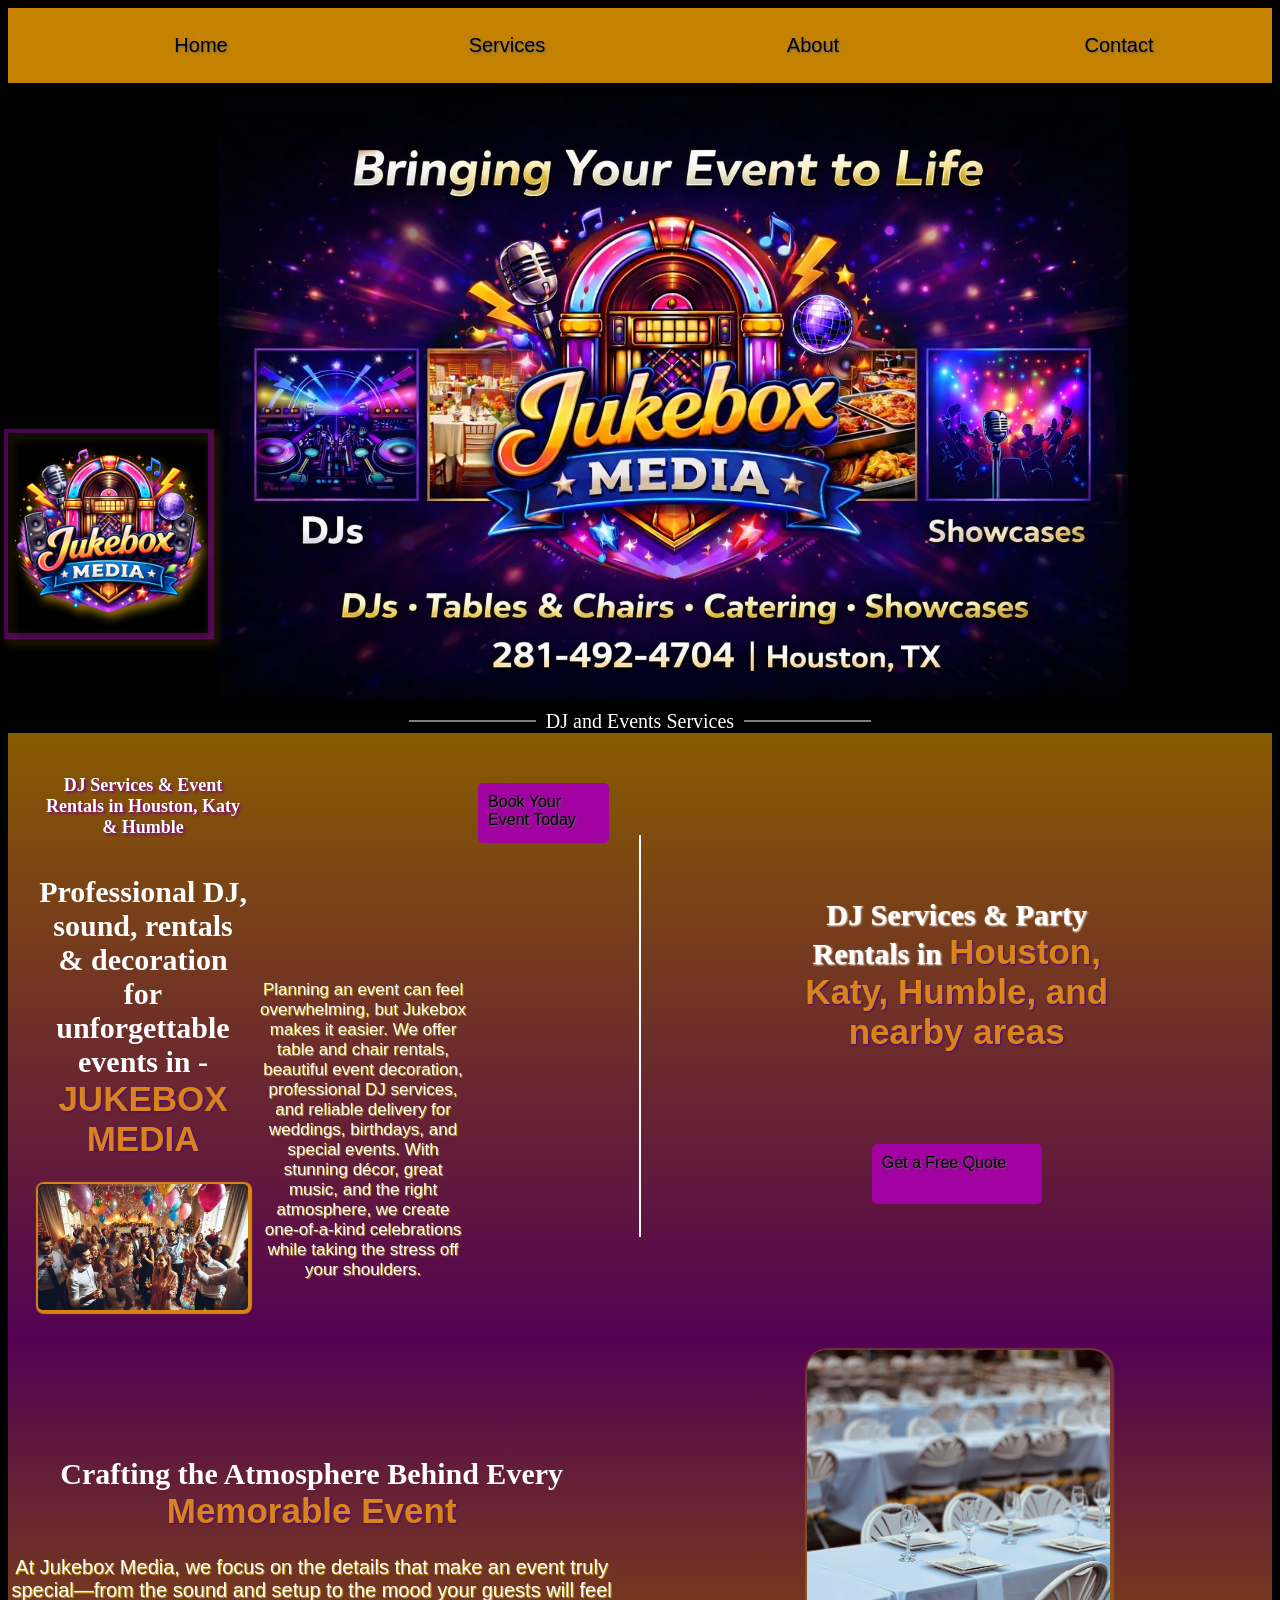
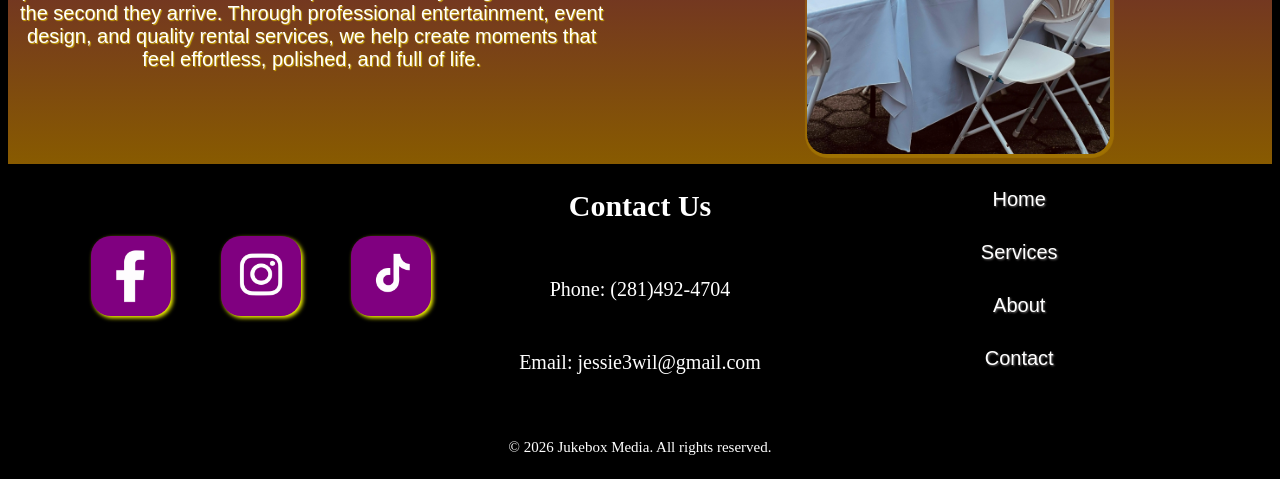
==== commit 027c4f39: "updating structure of html" ====
--- a/index.html
+++ b/index.html
@@ -50,13 +50,13 @@
     <div class="section">
         <div class="section2">
             <div class="section20">
-                <h2>WELCOME TO <strong class="stron">JUKEBOX MEDIA</strong></h2>
                 <h1 class="mean">DJ Services & Event Rentals in Houston, Katy & Humble</h1>
+                <h2>Professional DJ, sound, rentals & decoration for unforgettable events in - <strong class="stron">JUKEBOX MEDIA</strong></h2>
                 <img src="./img/portada.jpg" alt="Party Events" class="section_img">
             </div>
-            <h2 class="paragraf">
+            <p class="paragraf">
                 Planning an event can feel overwhelming, but Jukebox makes it easier. We offer table and chair rentals, beautiful event decoration, professional DJ services, and reliable delivery for weddings, birthdays, and special events. With stunning décor, great music, and the right atmosphere, we create one-of-a-kind celebrations while taking the stress off your shoulders.
-            </h2>
+            </p>
             <a href="contact.html" class="learn-more">Book Your Event Today</a>
         </div>
 
--- a/style/optim.css
+++ b/style/optim.css
@@ -190,6 +190,26 @@
         width: 100px;
         height: auto;
     } */
+
+/* ------------------------------------------about--------------------------- */
+        .ul-about{
+        width: 90%;
+        height: auto;
+        display: flex;
+        flex-direction: column;
+        justify-content: center;
+        /* border: 1px solid white; */
+
+
+    }
+    .li-about{
+        width: 100%;
+        height: auto;
+        color: rgb(255, 170, 0);
+        font-size: 25px;
+        text-align: center;
+    }
+
 }
 
 @media (min-width: 900px) and (max-width:1024px){
@@ -218,7 +238,23 @@
         text-align: center;
     }
     /* -------------------------------about---------------------------- */
-
+            .ul-about{
+        width: 90%;
+        height: auto;
+        display: flex;
+        flex-direction: column;
+        justify-content: center;
+        /* border: 1px solid white; */
+
+
+    }
+    .li-about{
+        width: 100%;
+        height: auto;
+        color: rgb(255, 170, 0);
+        font-size: 25px;
+        text-align: center;
+    }
     .p-about{
         width: 70%;
         height: auto;
@@ -444,6 +480,23 @@
         flex-direction: column;
         align-items: center;
         /* border: 1px solid white; */
+    }
+        .ul-about{
+        width: 90%;
+        height: auto;
+        display: flex;
+        flex-direction: column;
+        justify-content: center;
+        /* border: 1px solid white; */
+
+
+    }
+    .li-about{
+        width: 100%;
+        height: auto;
+        color: rgb(255, 170, 0);
+        font-size: 25px;
+        text-align: center;
     }
     .p-about{
         width: 80%;
@@ -721,6 +774,23 @@
         width: 95%;
         height: auto;
     }
+        .ul-about{
+        width: 90%;
+        height: auto;
+        display: flex;
+        flex-direction: column;
+        justify-content: center;
+        /* border: 1px solid white; */
+
+
+    }
+    .li-about{
+        width: 100%;
+        height: auto;
+        color: rgb(255, 170, 0);
+        font-size: 18px;
+        text-align: center;
+    }
     .p-about{
         width: 95%;
         height: auto;
@@ -983,10 +1053,27 @@
         width: 95%;
         height: auto;
     }
+        .ul-about{
+        width: 90%;
+        height: auto;
+        display: flex;
+        flex-direction: column;
+        justify-content: center;
+        /* border: 1px solid white; */
+
+
+    }
+    .li-about{
+        width: 100%;
+        height: auto;
+        color: rgb(255, 170, 0);
+        font-size: 18px;
+        text-align: center;
+    }
     .p-about{
         width: 95%;
         height: auto;
-        font-size: 13px;
+        font-size: 20px;
     }
 
     /* ------------------------------------------------------contact--------------------- */
@@ -1249,6 +1336,23 @@
     .main-about{
         width: 95%;
         height: auto;
+    }
+        .ul-about{
+        width: 90%;
+        height: auto;
+        display: flex;
+        flex-direction: column;
+        justify-content: center;
+        /* border: 1px solid white; */
+
+
+    }
+    .li-about{
+        width: 100%;
+        height: auto;
+        color: rgb(255, 170, 0);
+        font-size: 18px;
+        text-align: center;
     }
     .p-about{
         width: 95%;
@@ -1504,6 +1608,23 @@
         width: 95%;
         height: auto;
     }
+    .ul-about{
+        width: 90%;
+        height: auto;
+        display: flex;
+        flex-direction: column;
+        justify-content: center;
+        /* border: 1px solid white; */
+
+
+    }
+    .li-about{
+        width: 100%;
+        height: auto;
+        color: rgb(255, 170, 0);
+        font-size: 18px;
+        text-align: center;
+    }
     .p-about{
         width: 95%;
         height: auto;
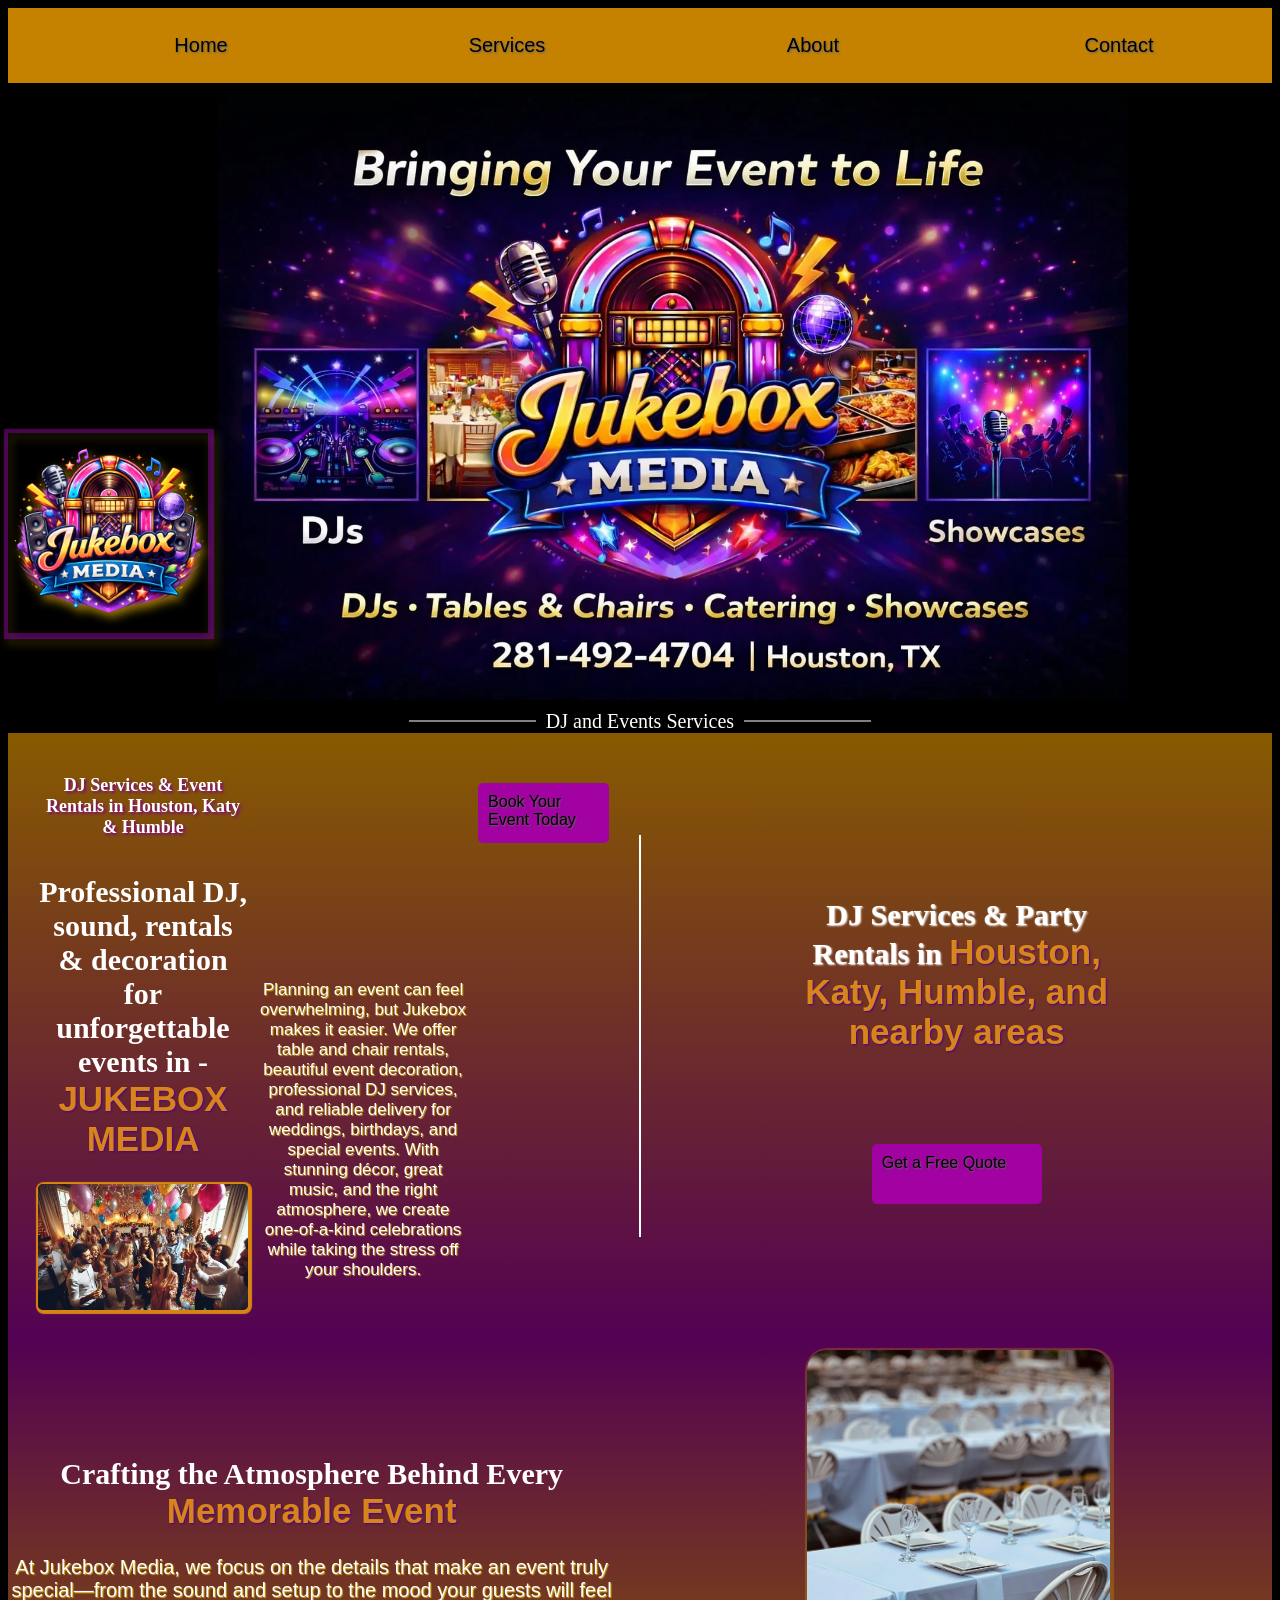
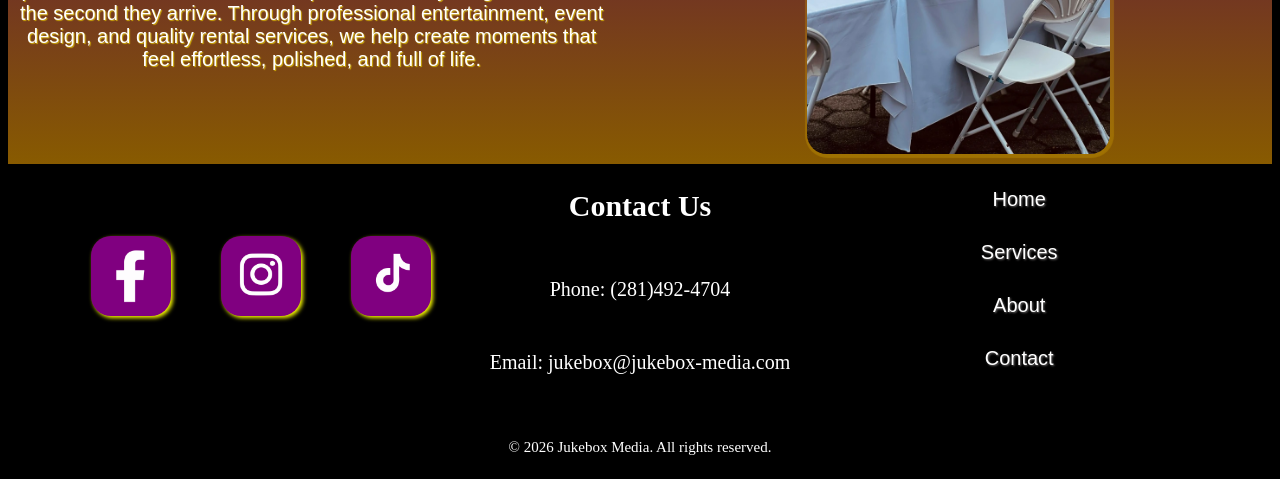
==== commit b8d94172: "cambio general seo" ====
--- a/index.html
+++ b/index.html
@@ -3,9 +3,103 @@
 <html lang="en">
 <head>
     <meta charset="UTF-8">
+    <meta name="viewport" content="width=device-width, initial-scale=1.0">
+
     <meta name="description" content="Professional DJ services, table and chair rentals, and event decoration in Houston, Katy, Humble, and surrounding areas. We create unforgettable events and lasting memories.">
-    <meta name="viewport" content="width=device-width, initial-scale=1.0">
+
+    <meta 
+        name="keywords" 
+        content="DJ services Houston, event rentals Houston, party rentals Houston, table and chair rentals Houston, wedding DJ Houston, birthday party rentals Houston, event decoration Houston, sound system rental Houston, DJ Katy TX, DJ Humble TX, Jukebox Media">
+
+    <meta name="author" content="Jukebox Media">
+    <meta name="robots" content="index, follow">
+    <meta name="language" content="English">
+    <meta name="geo.region" content="US-TX">
+    <meta name="geo.placename" content="Houston">
+    <meta name="geo.position" content="29.7604;-95.3698">
+    <meta name="ICBM" content="29.7604, -95.3698">
+
+    <!-- Open Graph para Facebook / WhatsApp -->
+    <meta property="og:title" content="DJ Services & Event Rentals in Houston | Jukebox Media">
+    <meta property="og:description" content="Professional DJ services, party rentals, sound setup, and event decoration in Houston, Katy,     Humble, and surrounding areas.">
+    <!-- Canonical URL -->
+    <link rel="canonical" href="https://jukebox-media.com/">
+    <meta property="og:url" content="https://jukebox-media.com/">
+    <meta property="og:image" content="https://jukebox-media.com/img/portada.jpg">
+    <meta name="twitter:image" content="https://jukebox-media.com/img/portada.jpg">
+
+    <meta property="og:image" content="https://jukebox-media.com/img/portada.jpg">
+    <meta property="og:type" content="website">
+    <meta property="og:url" content="https://jukebox-media.com/">
+    <meta name="twitter:image" content="https://jukebox-media.com/img/portada.jpg">
+
+    <!-- Twitter / X -->
+    <meta name="twitter:card" content="summary_large_image">
+    <meta name="twitter:title" content="DJ Services & Event Rentals in Houston | Jukebox Media">
+    <meta 
+        name="twitter:description" 
+        content="Book professional DJ services, event rentals, sound setup, and event decoration in Houston, Katy, Humble, and nearby areas with Jukebox Media.">
+
+    <script type="application/ld+json">
+{
+    "@context": "https://schema.org",
+    "@type": "LocalBusiness",
+    "name": "Jukebox Media",
+    "image": "https://jukebox-media.com/img/logo.png",
+    "url": "https://jukebox-media.com/",
+    "telephone": "+1-281-492-4704",
+    "email": "jukebox@jukebox-media.com",
+    "description": "Jukebox Media provides professional DJ services, event rentals, table and chair rentals, sound setup, and event decoration for weddings, birthdays, private parties, corporate events, and special celebrations in Houston, Katy, Humble, and surrounding areas.",
+    "areaServed": [
+        "Houston, TX",
+        "Katy, TX",
+        "Humble, TX",
+        "Cypress, TX",
+        "Spring, TX",
+        "Sugar Land, TX",
+        "Pearland, TX"
+    ],
+    "priceRange": "$$",
+    "sameAs": [
+        "https://www.facebook.com/share/18eP7RejVk/?mibextid=wwXIfr",
+        "https://www.instagram.com/jukebox__media?igsh=aGpxZ21mYmJnamdz&utm_source=qr",
+        "https://www.tiktok.com/@jessiejukebox?_r=1&_t=ZT-95Z08Pbz6Ra"
+    ],
+    "makesOffer": [
+        {
+            "@type": "Offer",
+            "itemOffered": {
+                "@type": "Service",
+                "name": "DJ Services"
+            }
+        },
+        {
+            "@type": "Offer",
+            "itemOffered": {
+                "@type": "Service",
+                "name": "Event Rentals"
+            }
+        },
+        {
+            "@type": "Offer",
+            "itemOffered": {
+                "@type": "Service",
+                "name": "Table and Chair Rentals"
+            }
+        },
+        {
+            "@type": "Offer",
+            "itemOffered": {
+                "@type": "Service",
+                "name": "Event Decoration"
+            }
+        }
+    ]
+}
+    </script>
+
     <link rel="shortcut icon" href="./img/logo.png" type="image/x-icon">
+
     <link rel="stylesheet" href="./style/style.css">
     <link rel="stylesheet" href="./style/efects.css">
     <link rel="stylesheet" href="./style/sectio1.css">
@@ -13,6 +107,7 @@
     <link rel="stylesheet" href="./style/footer.css">
     <link rel="stylesheet" href="./style/optim.css">
     <title>DJ Services & Event Rentals in Houston | Jukebox Media</title>
+
 </head>
 <body>
     <header>
@@ -34,10 +129,10 @@
         
         <div class="logo_name">
 
-            <img class="logo" src="./img/logo.png" alt="JukeBox Logo">  
+            <img class="logo" src="./img/logo.webp" fetchpriority="high" width="200" height="200" alt="evento profecional" alt="JukeBox Logo">  
 
             <div class="div-name">
-                <img src="./img/img9.jpg" alt="JukeBox Image" class="home-page">
+                <img src="./img/img9.webp" fetchpriority="high" width="1200" height="800" alt="evento profecional" class="home-page">
             </div>
             
         </div>
@@ -52,7 +147,7 @@
             <div class="section20">
                 <h1 class="mean">DJ Services & Event Rentals in Houston, Katy & Humble</h1>
                 <h2>Professional DJ, sound, rentals & decoration for unforgettable events in - <strong class="stron">JUKEBOX MEDIA</strong></h2>
-                <img src="./img/portada.jpg" alt="Party Events" class="section_img">
+                <img src="./img/portada.webp" loading="lazy" width="600" height="800" alt="Party Events" class="section_img">
             </div>
             <p class="paragraf">
                 Planning an event can feel overwhelming, but Jukebox makes it easier. We offer table and chair rentals, beautiful event decoration, professional DJ services, and reliable delivery for weddings, birthdays, and special events. With stunning décor, great music, and the right atmosphere, we create one-of-a-kind celebrations while taking the stress off your shoulders.
@@ -83,22 +178,22 @@
             </span>
         </div>
         <div class="main-div2">
-            <img src="./img/img3.jpg" alt="Event Image" class="main-div-img">
+            <img src="./img/img3.webp" loading="lazy" width="600" height="800" alt="Event Image" class="main-div-img">
         </div>
     </main>
     <footer>
         <div class="footer">
             <div class="container1">
-                    <a href="https://www.facebook.com/share/18eP7RejVk/?mibextid=wwXIfr" target="_blank"><img src="./img/facebook.png" alt="Facebook Icon" class="icon"></a>
-
-                    <a href="https://www.instagram.com/jukebox__media?igsh=aGpxZ21mYmJnamdz&utm_source=qr" target="_blank"><img src="./img/instagram.png" alt="Instagram Icon" class="icon"></a>
-
-                    <a href="https://www.tiktok.com/@jessiejukebox?_r=1&_t=ZT-95Z08Pbz6Ra" target="_blank"><img src="./img/tiktok.png" alt="tiktok Icon" class="icon"></a>
+                    <a href="https://www.facebook.com/share/18eP7RejVk/?mibextid=wwXIfr" target="_blank"><img src="./img/facebook.webp" loading="lazy" width="300" height="200" alt="Facebook Icon" class="icon"></a>
+
+                    <a href="https://www.instagram.com/jukebox__media?igsh=aGpxZ21mYmJnamdz&utm_source=qr" target="_blank"><img src="./img/instagram.webp" loading="lazy" width="300" height="200" alt="Instagram Icon" class="icon"></a>
+
+                    <a href="https://www.tiktok.com/@jessiejukebox?_r=1&_t=ZT-95Z08Pbz6Ra" target="_blank"><img src="./img/tiktok.webp" loading="lazy" width="300" height="200" alt="tiktok Icon" class="icon"></a>
             </div>
             <div class="container">
                 <h2 class="footer-h2">Contact Us</h2>
                 <p class="footer-p">Phone: (281)492-4704</p>
-                <p class="footer-p">Email: jessie3wil@gmail.com</p>
+                <p class="footer-p">Email: jukebox@jukebox-media.com</p>
             </div>
             <div class="container">
                 <a class="footer-a" href="index.html">Home</a>
